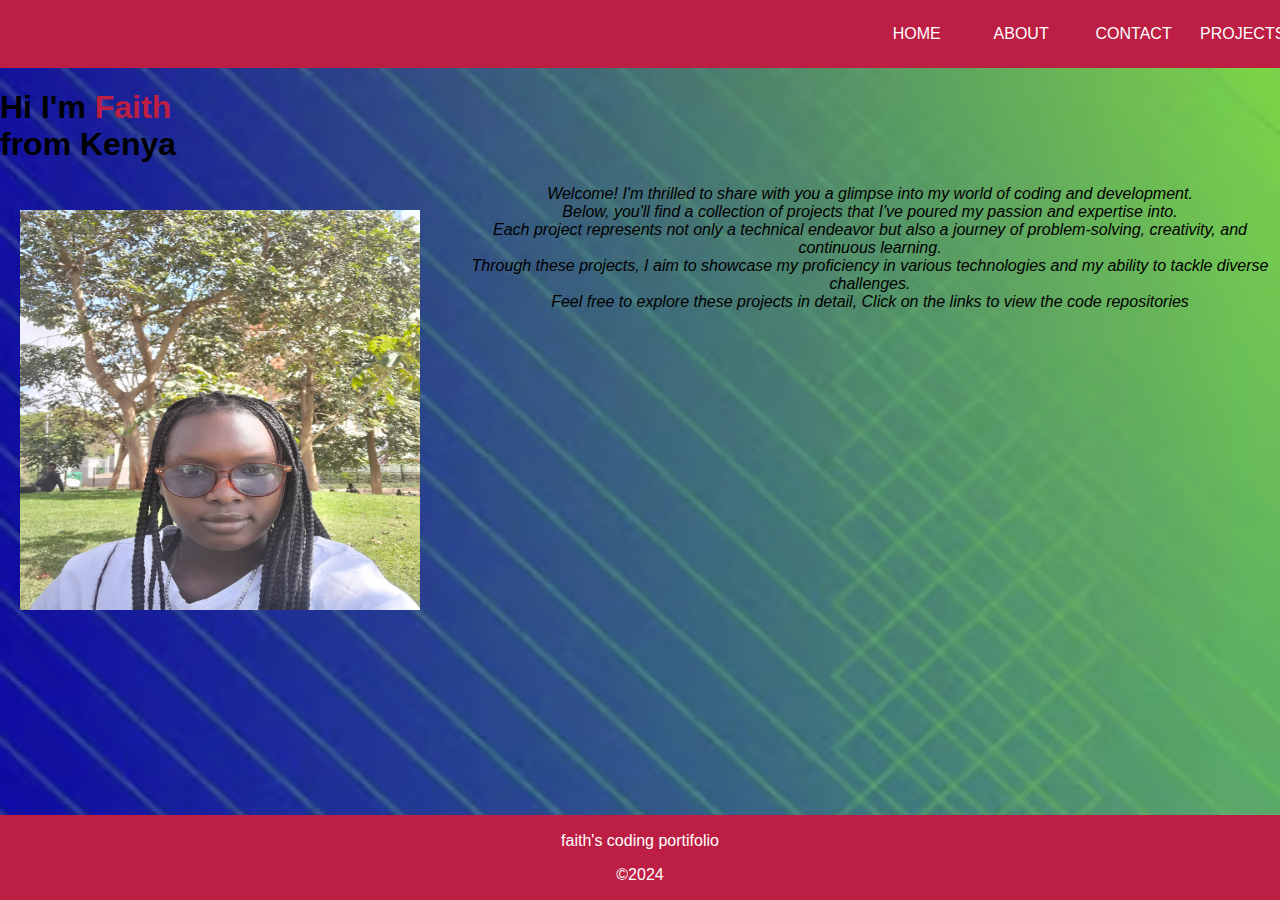
==== index.html @ 5463f21e "Add files via upload" ====
<!DOCTYPE html>
<html lang="en">
<head>
    <meta charset="UTF-8">
    <meta name="viewport" content="width=device-width, initial-scale=1.0">
    <title>My Coding Portfolio</title>
    <link rel="stylesheet" href="style.css">
</head>
<body>
    <header>
        <div class="nav">
            <ul>
                <li><a href="index.html">home</a></li>
                <li><a href="about.html">about</a></li>
                <li><a href="contact.html">contact</a></li>
                <li><a href="projects.html">projects</a></li>
            </ul>
        </div>
    </header>
    <div class="color">
    <h1> Hi I'm <span> Faith </span><br> from Kenya</h1>
    </div>
    <div class="left">
    <img src="my pic.jpg", height='400' width='400' alt="my pic">
    </div>
    <p class="centered-paragraph">Welcome! I'm thrilled to share with you a glimpse into my world of coding and development.<br> Below, you'll find a collection of projects that I've poured my passion and expertise into.<br> Each project represents not only a technical endeavor but also a journey of problem-solving, creativity, and continuous learning.<br>Through these projects, I aim to showcase my proficiency in various technologies and my ability to tackle diverse challenges.<br>Feel free to explore these projects in detail, Click on the links to view the code repositories</p>
<footer>
    <p>faith's coding portifolio</p>
    <p>&copy;2024</p>
</footer>
</body>
</html>
---- style.css ----
*
{
    box-sizing: border-box;
}
body{
    background-image: url(bbg.png);
    height: 100vh;
    width: 100;
    background-repeat: no-repeat;
    background-size: cover;
    background-position: center;
    font-family:Arial, Helvetica, sans-serif;
    padding: 0;
    margin: 0;
}
header{
    padding: 50;
}
 .nav ul
 {
    list-style: none;
    background-color: #bd1e43;
    padding: 0;
    margin: 0;
    text-align:right;
 }

 .nav li{
    display: inline-block;   
 }
 .nav a{
    text-decoration: none;
    color: #fff;
    width: 100px;
    display: block;
    padding: 25px 20px;
    text-transform: uppercase;
    text-align:center ;
 }
 .nav a:hover{
    background: #353640;
    border-radius: 10px;

 }
 ul{
    text-decoration: none;
    list-style: none;
    justify-content: space-between;
 }
 .socials ul li{
        display:block; 
        margin-right: 1cm; /* Adjust the spacing here */
        padding: 25px 20px;
    }
    .socials a:hover {
    background-color:#ff004f;
    transform: translate(-5px);
    }
    .socials a{
        transition: 0ms;

    }

    .left{
        padding: 25px 20px;
    }
    .color span{
       color: #bd1e43; 
    }
    .centered-paragraph {
        text-align:center;
        font-style:italic;
    }
    .shapes{
        height: fit-content;
        width: fit-content;
        text-align: center;
    }
    .left{
        float: left;
        margin-right: 20px;
    }
    .row{
        display: flex;
        justify-content: center;
        text-align:center;
        min-height: 100vh;
        font-style:italic;
        padding: 80px;
    }
    .pic{
        max-width: 300px;
        margin-top: 10px;
        margin: auto;
        padding-top: 20px;
        justify-content: space-between;
    }
    footer{

        text-align: center;
        padding: 0.5px 0;
        background-color:#bd1e43;
        color: white;
        position: fixed;
        bottom: 0;
        width: 100%;
    }
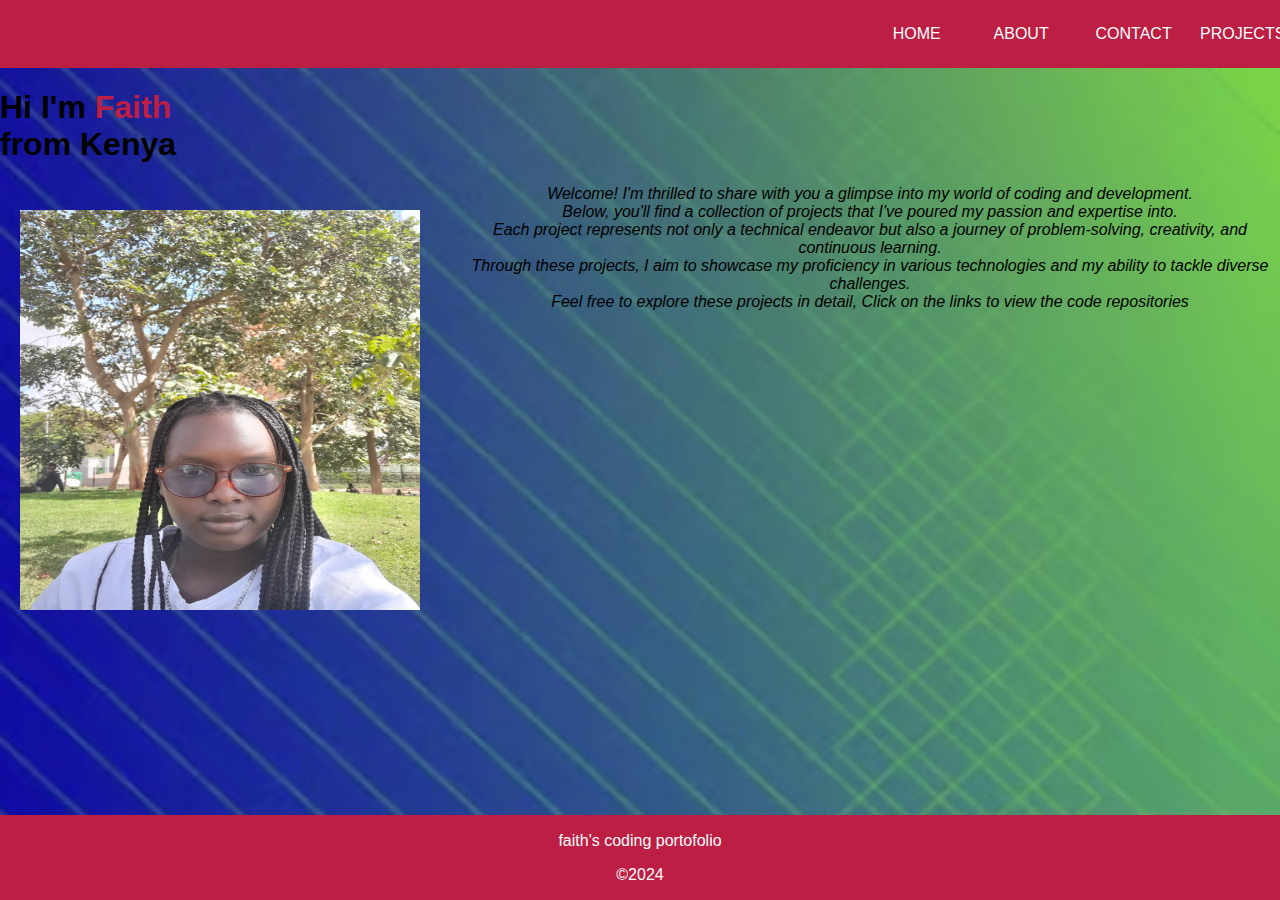
==== commit 0de036c5: "Update index.html" ====
--- a/index.html
+++ b/index.html
@@ -25,9 +25,9 @@
     </div>
     <p class="centered-paragraph">Welcome! I'm thrilled to share with you a glimpse into my world of coding and development.<br> Below, you'll find a collection of projects that I've poured my passion and expertise into.<br> Each project represents not only a technical endeavor but also a journey of problem-solving, creativity, and continuous learning.<br>Through these projects, I aim to showcase my proficiency in various technologies and my ability to tackle diverse challenges.<br>Feel free to explore these projects in detail, Click on the links to view the code repositories</p>
 <footer>
-    <p>faith's coding portifolio</p>
+    <p>faith's coding portofolio</p>
     <p>&copy;2024</p>
 </footer>
 </body>
 </html>
-    +    
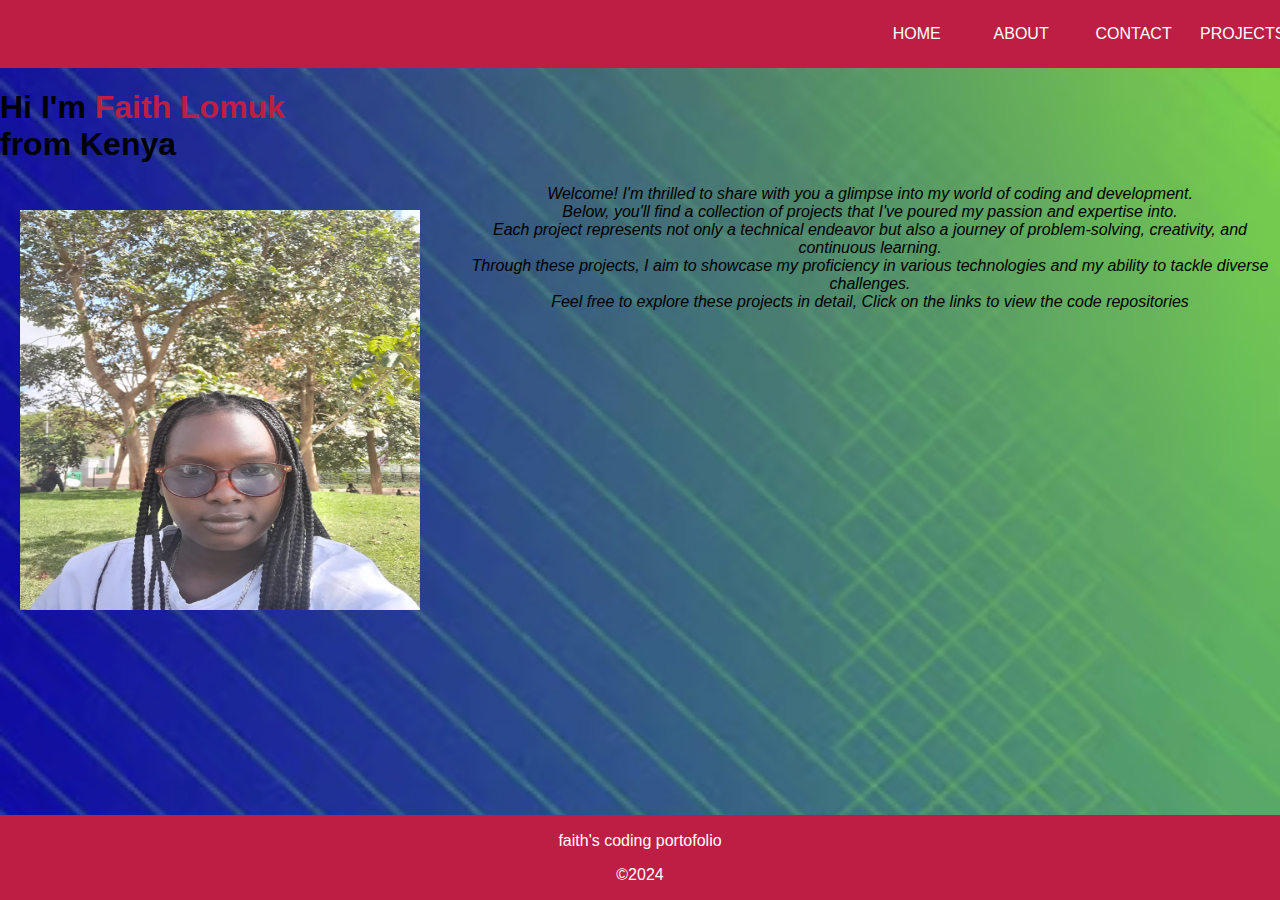
==== commit 1d3f44ae: "Update index.html" ====
--- a/index.html
+++ b/index.html
@@ -18,7 +18,7 @@
         </div>
     </header>
     <div class="color">
-    <h1> Hi I'm <span> Faith </span><br> from Kenya</h1>
+    <h1> Hi I'm <span> Faith Lomuk</span><br> from Kenya</h1>
     </div>
     <div class="left">
     <img src="my pic.jpg", height='400' width='400' alt="my pic">
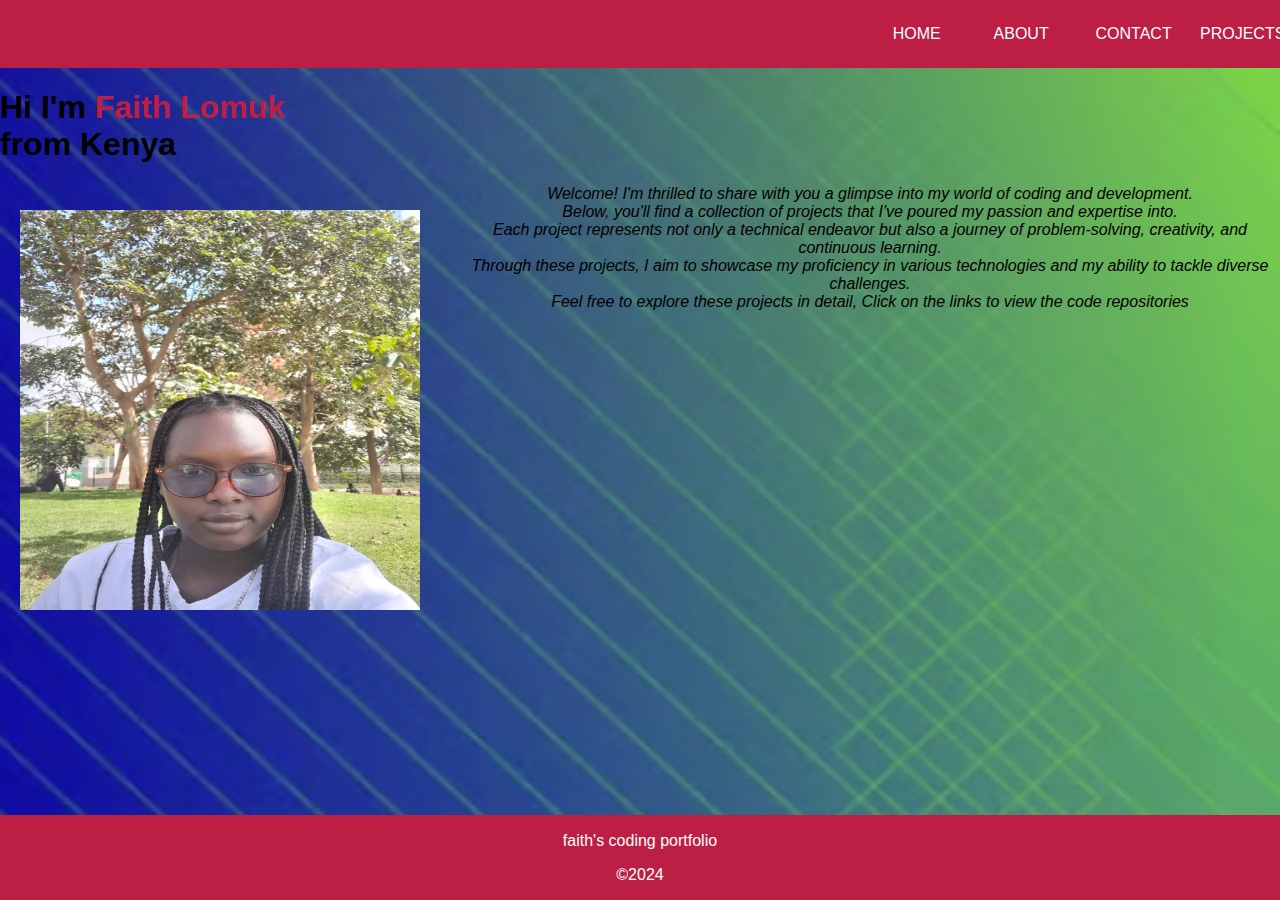
==== commit 1d03a256: "Update index.html" ====
--- a/index.html
+++ b/index.html
@@ -25,7 +25,7 @@
     </div>
     <p class="centered-paragraph">Welcome! I'm thrilled to share with you a glimpse into my world of coding and development.<br> Below, you'll find a collection of projects that I've poured my passion and expertise into.<br> Each project represents not only a technical endeavor but also a journey of problem-solving, creativity, and continuous learning.<br>Through these projects, I aim to showcase my proficiency in various technologies and my ability to tackle diverse challenges.<br>Feel free to explore these projects in detail, Click on the links to view the code repositories</p>
 <footer>
-    <p>faith's coding portofolio</p>
+    <p>faith's coding portfolio</p>
     <p>&copy;2024</p>
 </footer>
 </body>
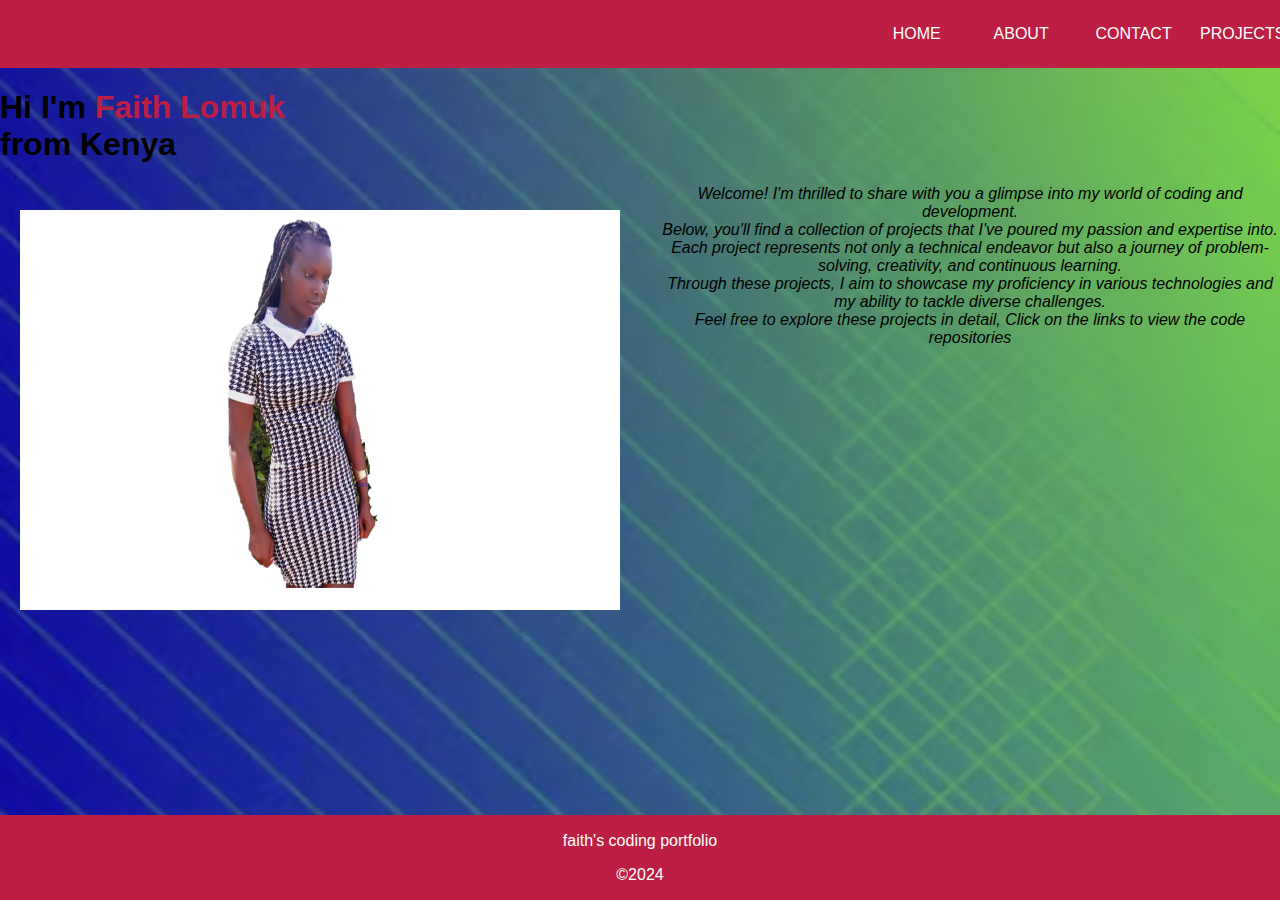
==== commit 65cf3108: "Update index.html" ====
--- a/index.html
+++ b/index.html
@@ -21,7 +21,7 @@
     <h1> Hi I'm <span> Faith Lomuk</span><br> from Kenya</h1>
     </div>
     <div class="left">
-    <img src="my pic.jpg", height='400' width='400' alt="my pic">
+    <img src="3dd.png", height='400' width='600' alt="my pic">
     </div>
     <p class="centered-paragraph">Welcome! I'm thrilled to share with you a glimpse into my world of coding and development.<br> Below, you'll find a collection of projects that I've poured my passion and expertise into.<br> Each project represents not only a technical endeavor but also a journey of problem-solving, creativity, and continuous learning.<br>Through these projects, I aim to showcase my proficiency in various technologies and my ability to tackle diverse challenges.<br>Feel free to explore these projects in detail, Click on the links to view the code repositories</p>
 <footer>
